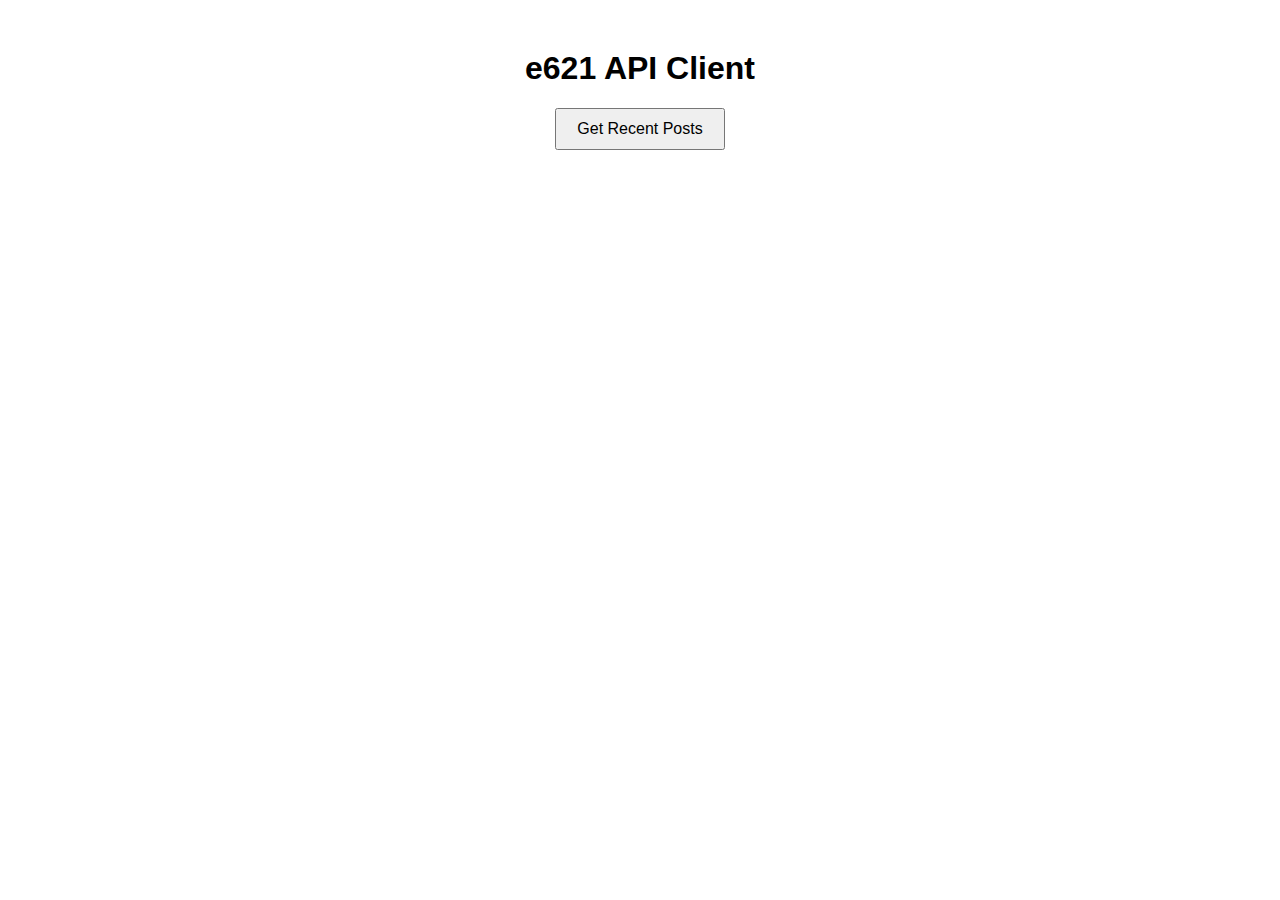
==== public/index.html @ 158b2314 "Add files via upload" ====
<!DOCTYPE html>
<html lang="en">
<head>
  <meta charset="UTF-8">
  <meta name="viewport" content="width=device-width, initial-scale=1.0">
  <link rel="stylesheet" href="styles.css">
  <title>e621 API Client</title>
</head>
<body>
  <div id="app">
    <h1>e621 API Client</h1>
    <button onclick="getRecentPosts()">Get Recent Posts</button>
    <div id="result"></div>
  </div>
  <script src="main.js"></script>
</body>
</html>
---- public/styles.css ----
body {
    font-family: Arial, sans-serif;
  }
  
  #app {
    max-width: 600px;
    margin: 50px auto;
    text-align: center;
  }
  
  button {
    padding: 10px 20px;
    font-size: 16px;
    cursor: pointer;
  }
  
  #result {
    margin-top: 20px;
  }
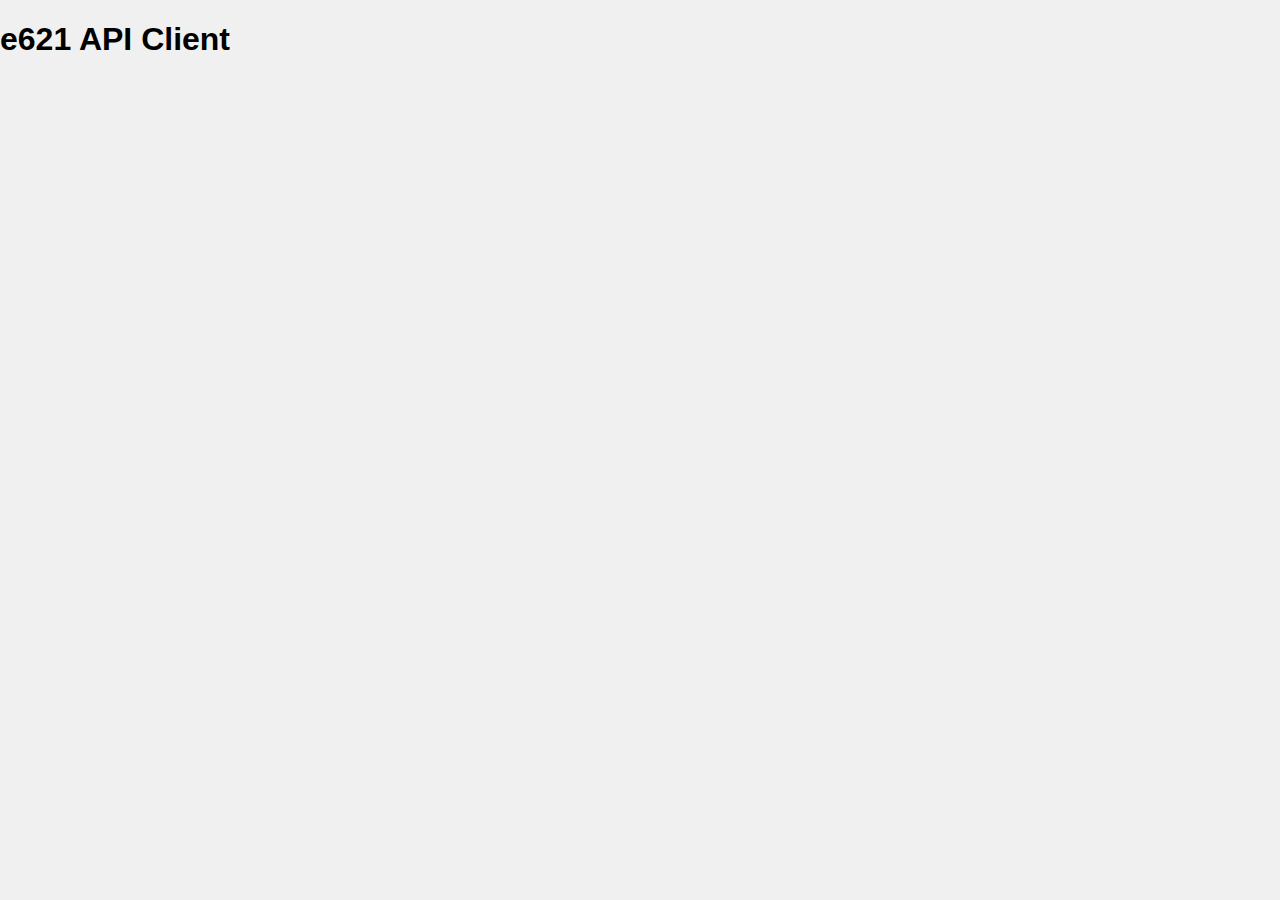
==== commit 0eed7bfa: "readds the index" ====
--- a/public/index.html
+++ b/public/index.html
@@ -9,7 +9,6 @@
 <body>
   <div id="app">
     <h1>e621 API Client</h1>
-    <button onclick="getRecentPosts()">Get Recent Posts</button>
     <div id="result"></div>
   </div>
   <script src="main.js"></script>
--- a/public/styles.css
+++ b/public/styles.css
@@ -1,20 +1,46 @@
 body {
-    font-family: Arial, sans-serif;
-  }
-  
-  #app {
-    max-width: 600px;
-    margin: 50px auto;
-    text-align: center;
-  }
-  
-  button {
-    padding: 10px 20px;
-    font-size: 16px;
-    cursor: pointer;
-  }
-  
-  #result {
-    margin-top: 20px;
-  }
-  +  font-family: 'Arial', sans-serif;
+  margin: 0;
+  padding: 0;
+  background-color: #f0f0f0;
+}
+
+.header {
+  background-color: #333;
+  color: #fff;
+  padding: 10px;
+  text-align: center;
+}
+
+#result {
+  margin: 20px;
+}
+
+ul {
+  list-style: none;
+  padding: 0;
+}
+
+li {
+  background-color: #fff;
+  border: 1px solid #ddd;
+  margin-bottom: 10px;
+  padding: 10px;
+}
+
+img {
+  max-width: 100%;
+  height: auto;
+  display: block;
+  margin: 0 auto;
+}
+
+footer {
+  background-color: #333;
+  color: #fff;
+  text-align: center;
+  padding: 10px;
+  position: fixed;
+  bottom: 0;
+  width: 100%;
+}
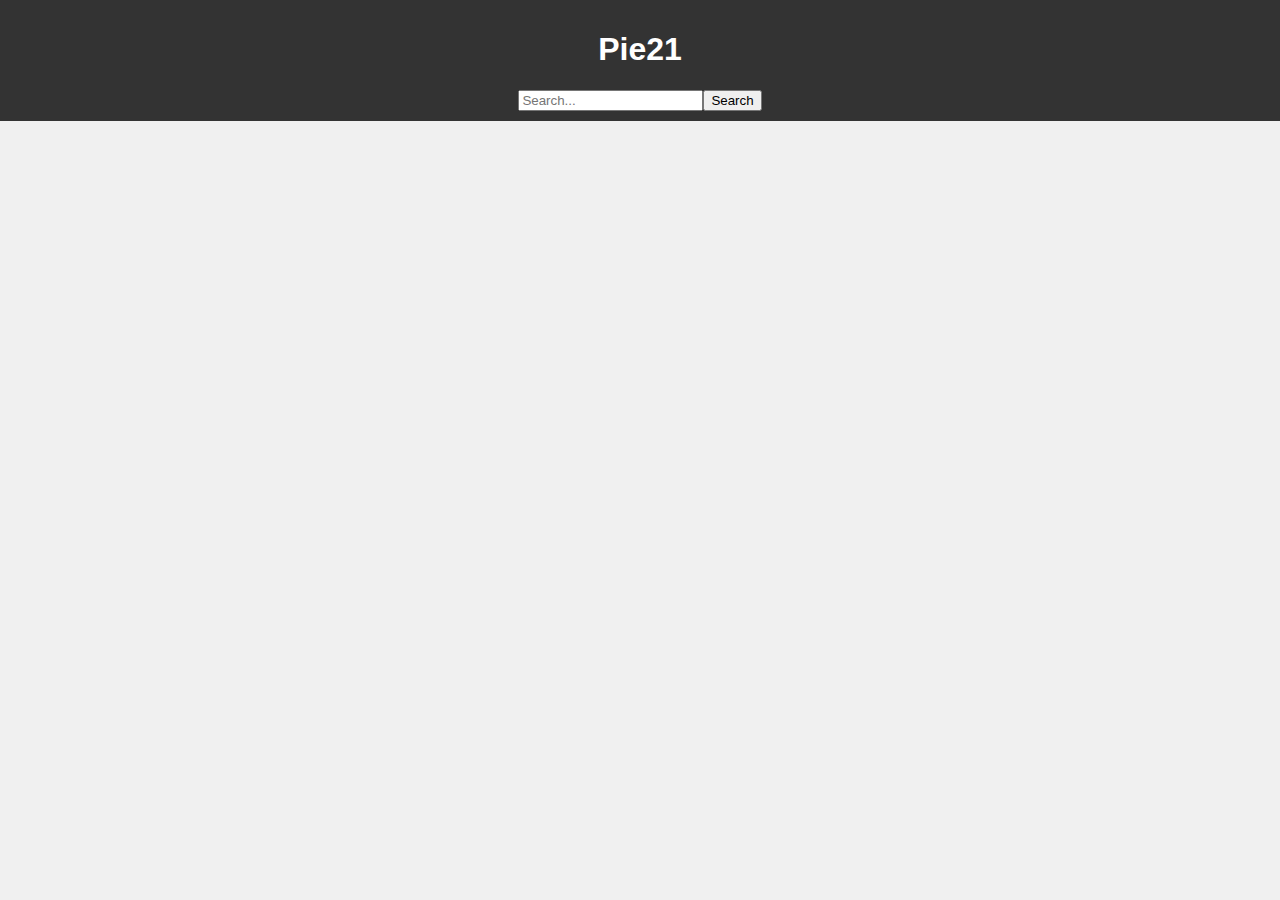
==== commit 7b7b0d70: "Update index.html" ====
--- a/public/index.html
+++ b/public/index.html
@@ -4,11 +4,17 @@
   <meta charset="UTF-8">
   <meta name="viewport" content="width=device-width, initial-scale=1.0">
   <link rel="stylesheet" href="styles.css">
-  <title>e621 API Client</title>
+  <title>Pie21</title>
 </head>
 <body>
   <div id="app">
-    <h1>e621 API Client</h1>
+    <header>
+      <h1>Pie21</h1>
+      <div class="search-bar">
+        <input type="text" id="searchInput" placeholder="Search...">
+        <button onclick="searchPosts()">Search</button>
+      </div>
+    </header>
     <div id="result"></div>
   </div>
   <script src="main.js"></script>
--- a/public/styles.css
+++ b/public/styles.css
@@ -5,11 +5,18 @@
   background-color: #f0f0f0;
 }
 
-.header {
+header {
   background-color: #333;
   color: #fff;
   padding: 10px;
   text-align: center;
+}
+
+.search-bar {
+  margin-top: 10px;
+  display: flex;
+  align-items: center;
+  justify-content: center;
 }
 
 #result {
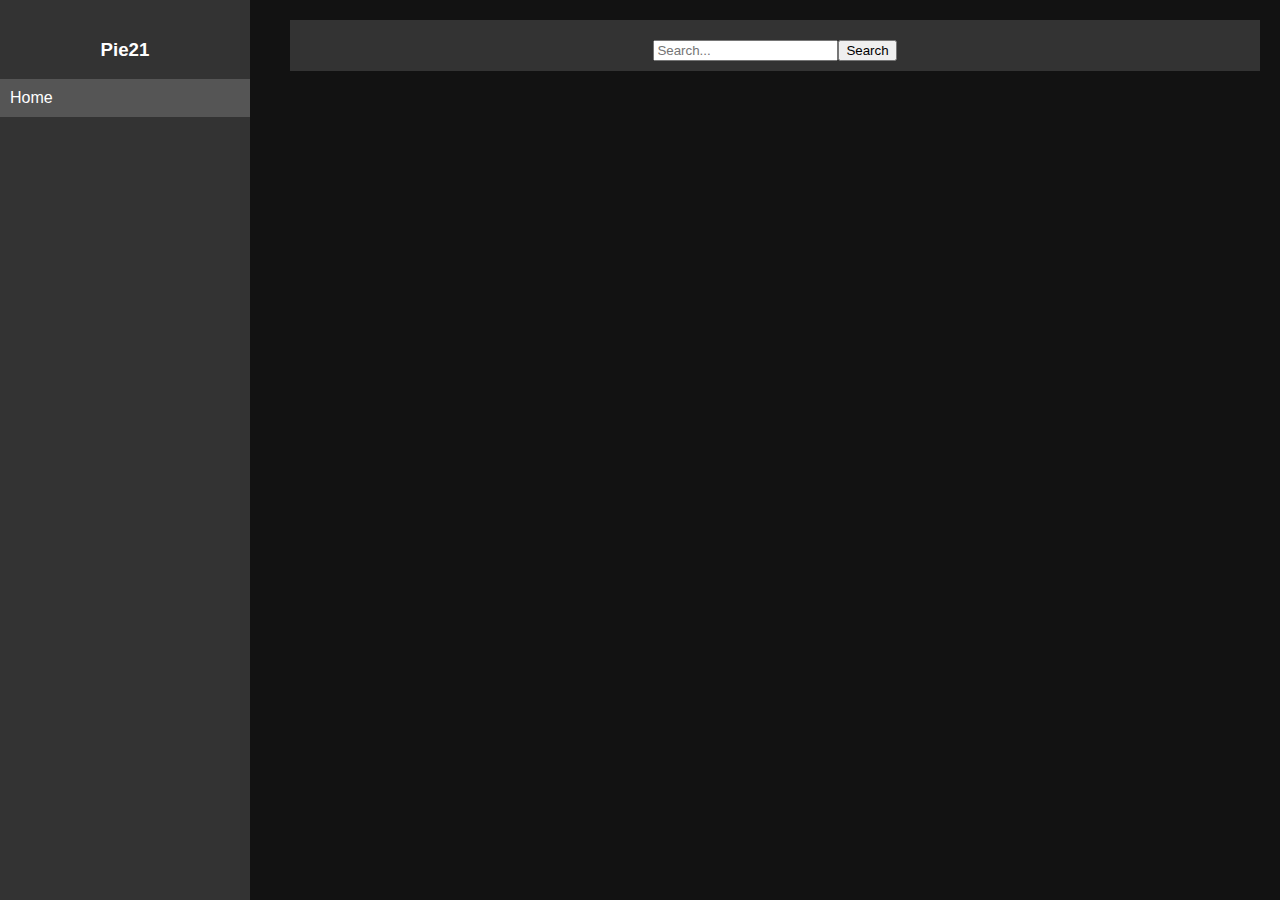
==== commit 845e0667: "Add files via upload" ====
--- a/public/index.html
+++ b/public/index.html
@@ -1,22 +1,30 @@
 <!DOCTYPE html>
 <html lang="en">
 <head>
-  <meta charset="UTF-8">
-  <meta name="viewport" content="width=device-width, initial-scale=1.0">
-  <link rel="stylesheet" href="styles.css">
-  <title>Pie21</title>
+    <meta charset="UTF-8">
+    <meta name="viewport" content="width=device-width, initial-scale=1.0">
+    <title>Pie21</title>
+    <link rel="stylesheet" href="Scripts/CSS/styles.css">
 </head>
 <body>
-  <div id="app">
-    <header>
-      <h1>Pie21</h1>
-      <div class="search-bar">
-        <input type="text" id="searchInput" placeholder="Search...">
-        <button onclick="searchPosts()">Search</button>
-      </div>
-    </header>
-    <div id="result"></div>
-  </div>
-  <script src="main.js"></script>
+    <div id="sidebar">
+        <center><h3>Pie21</h3></center>
+        <a href="index.html" class="movie-button">Home</a>
+    </div>
+
+    <div id="content">
+        <div id="app">
+            <header>
+                <div class="search-bar">
+                    <input type="text" id="searchInput" placeholder="Search...">
+                    <button onclick="searchPosts()">Search</button>
+                </div>
+            </header>
+            <div id="result"></div>
+        </div>
+    </div>
+
+    <script src="Scripts/JS/hideSidebar.js"></script>
+    <script src="Scripts/JS/main.js"></script>
 </body>
 </html>
--- a/public/Scripts/CSS/styles.css
+++ b/public/Scripts/CSS/styles.css
@@ -0,0 +1,108 @@
+body {
+  background-color: #121212; 
+  color: #ffffff; 
+  font-family: Arial, sans-serif;
+  margin: 0;
+}
+
+header {
+  background-color: #333;
+  color: #fff;
+  padding: 10px;
+  text-align: center;
+}
+
+.search-bar {
+  margin-top: 10px;
+  display: flex;
+  align-items: center;
+  justify-content: center;
+}
+
+#sidebar {
+  width: 250px;
+  height: 100%;
+  position: fixed;
+  top: 0;
+  left: 0;
+  background-color: #333333;
+  padding-top: 20px;
+  overflow-y: auto; 
+}
+
+#sidebar-container {
+  height: calc(100% - 20px);
+}
+
+#content {
+  margin-left: 250px;
+  padding: 20px;
+}
+
+#darkModeIcon {
+  position: absolute;
+  top: 10px;
+  right: 10px;
+  cursor: pointer;
+}
+
+img {
+  max-width: 100%;
+  height: auto;
+}
+
+ul {
+  list-style: none;
+  padding: 0;
+}
+
+li {
+  background-color: #fff;
+  border: 1px solid #ddd;
+  margin-bottom: 10px;
+  padding: 10px;
+}
+
+.movie-button {
+  display: block;
+  margin-top: 10px;
+  padding: 10px;
+  background-color: #555555;
+  color: #ffffff;
+  text-decoration: none;
+  border: none;
+  cursor: pointer;
+}
+
+.error-message {
+  background-color: #ff6347;
+  color: #ffffff;
+  padding: 10px;
+  margin-bottom: 10px;
+}
+
+footer {
+  background-color: #333;
+  color: #fff;
+  text-align: center;
+  padding: 10px;
+  position: fixed;
+  bottom: 0;
+  width: 100%;
+}
+
+#content {
+  margin-left: 270px; 
+  padding: 20px;
+}
+
+.movie-button {
+  display: block;
+  margin-top: 10px;
+  padding: 10px;
+  background-color: #555555;
+  color: #ffffff; 
+  text-decoration: none;
+  border: none;
+  cursor: pointer;
+}
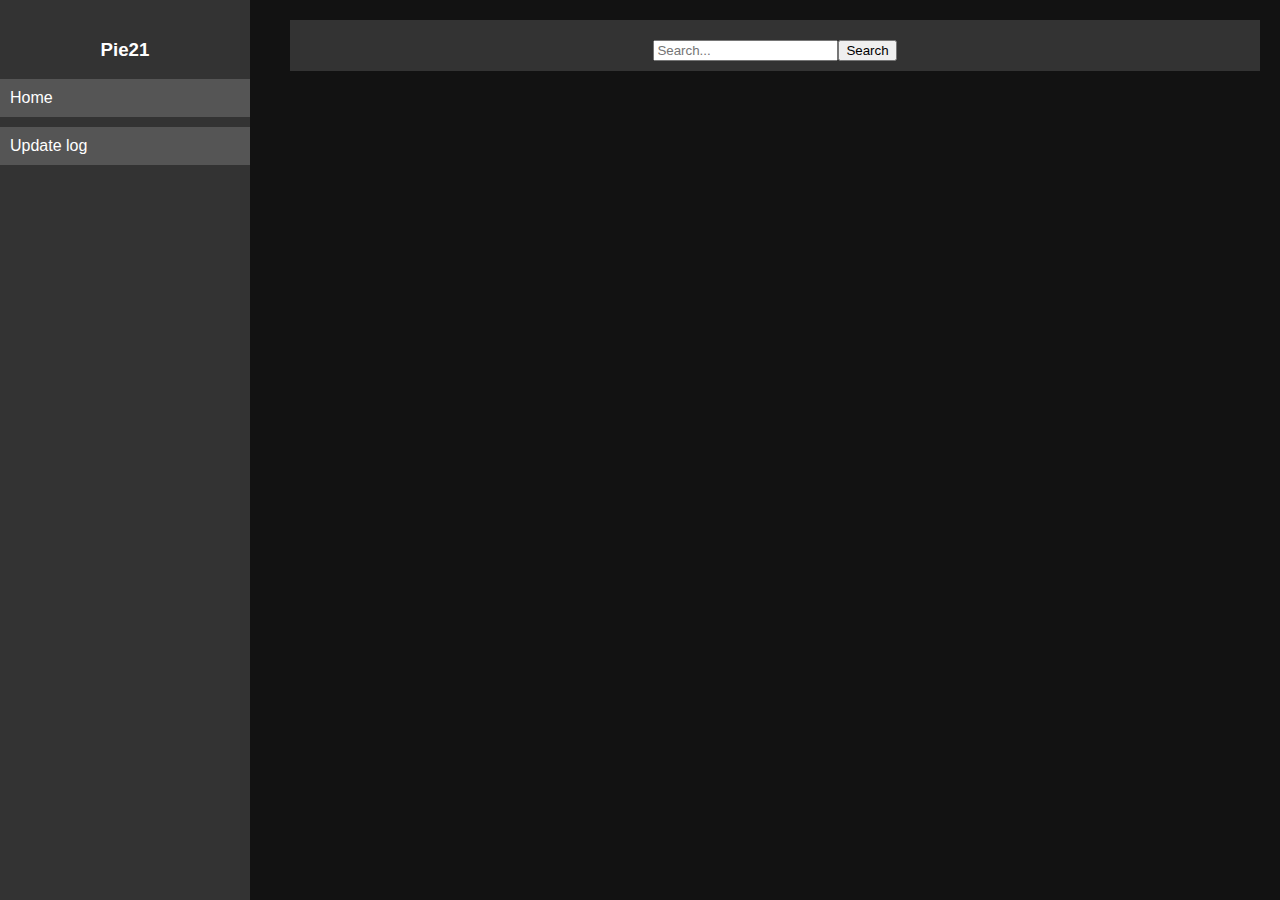
==== commit a823de51: "Update index.html" ====
--- a/public/index.html
+++ b/public/index.html
@@ -10,6 +10,7 @@
     <div id="sidebar">
         <center><h3>Pie21</h3></center>
         <a href="index.html" class="movie-button">Home</a>
+        <a href="Update log.html" class="movie-button">Update log</a>
     </div>
 
     <div id="content">
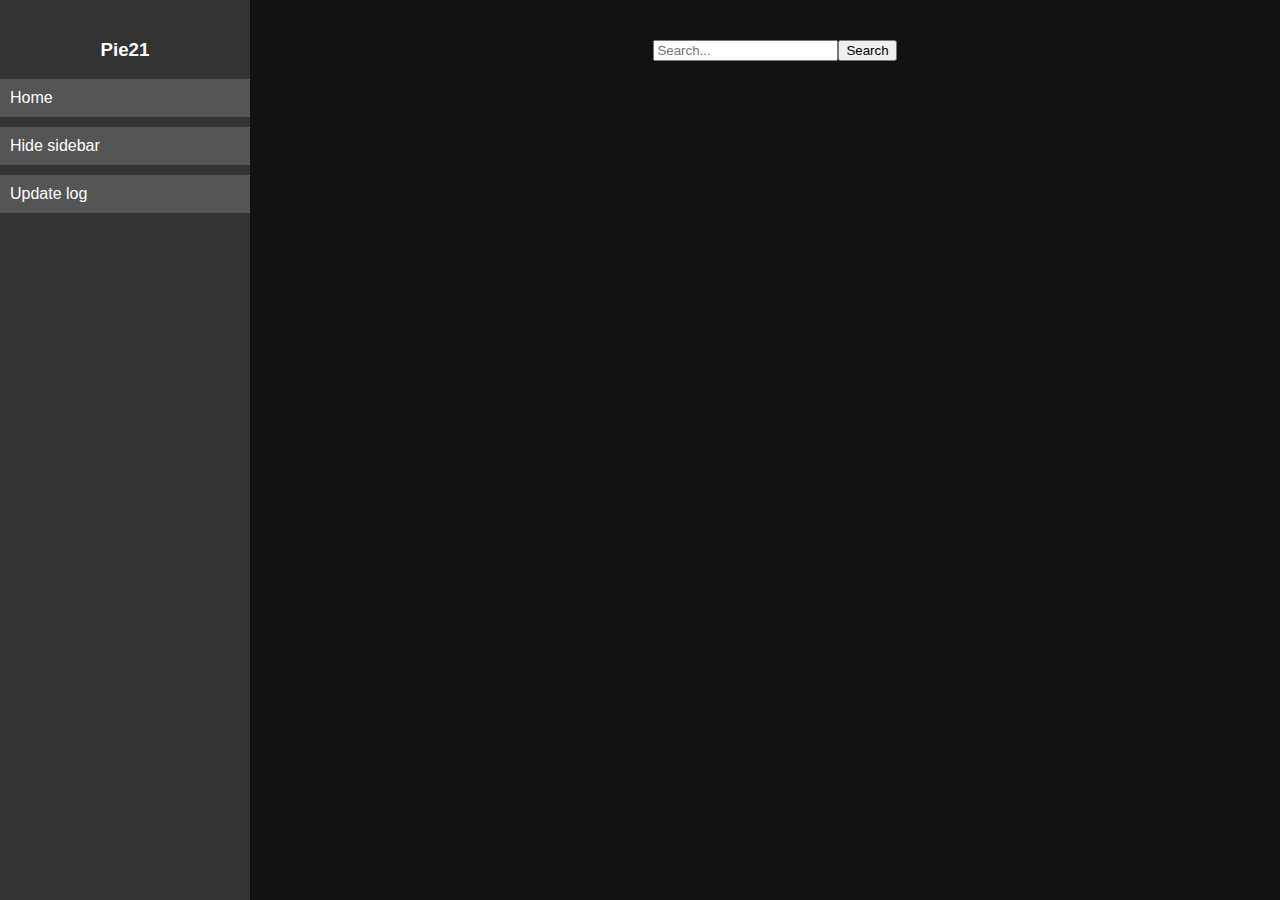
==== commit 51fb17df: "Add files via upload" ====
--- a/public/index.html
+++ b/public/index.html
@@ -10,8 +10,9 @@
     <div id="sidebar">
         <center><h3>Pie21</h3></center>
         <a href="index.html" class="movie-button">Home</a>
+        <a onclick="toggleSidebar()" class="movie-button">Hide sidebar</a>
         <a href="Update log.html" class="movie-button">Update log</a>
-    </div>
+        </div>
 
     <div id="content">
         <div id="app">
--- a/public/Scripts/CSS/styles.css
+++ b/public/Scripts/CSS/styles.css
@@ -6,7 +6,6 @@
 }
 
 header {
-  background-color: #333;
   color: #fff;
   padding: 10px;
   text-align: center;
